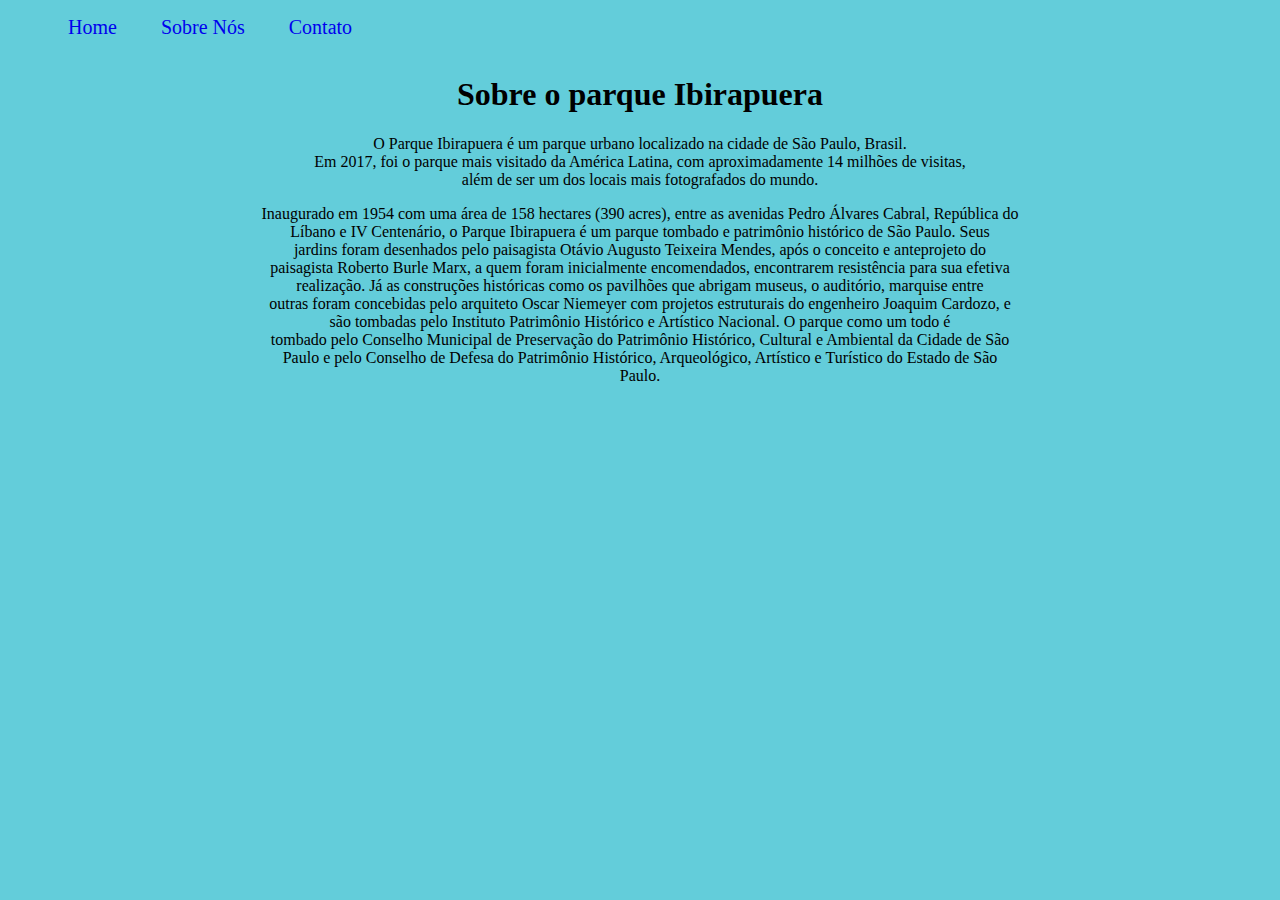
==== Ibirapuera - 1 aula HTML/index.html @ 4791ee65 "Merge pull request #2 from 0raffa/css" ====
<!DOCTYPE html>
<html lang="pt-br">

<head>
    <meta charset="UTF-8">
    <meta http-equiv="X-UA-Compatible" content="IE=edge">
    <meta name="viewport" content="width=device-width, initial-scale=1.0">
    <title>Ibirapuera</title>
    <link rel="stylesheet" href="assets/css/style.css">
</head>

<body>
    <ul id="menu">
        <li>
            <a href="index.html">Home</a>
        </li>
        <li>
            <a href="sobrenos.html">Sobre Nós</a>
        </li>
        <li>
            <a href="contato.html">Contato</a>
        </li>


    </ul>


    <div class="container">
        <div>
            <h1 class="center">Sobre o parque Ibirapuera</h1>
            <p class="center">O Parque Ibirapuera é um parque urbano localizado na cidade de São Paulo, Brasil. <br>
                Em 2017, foi o parque mais visitado da América Latina, com aproximadamente 14 milhões de visitas,<br>
                além de ser um dos locais mais fotografados do mundo.</p>
            <p class="center">Inaugurado em 1954 com uma área de 158 hectares (390 acres), entre as avenidas Pedro
                Álvares Cabral, República
                do<br>
                Líbano e IV Centenário, o Parque Ibirapuera é um parque tombado e patrimônio histórico de São Paulo.
                Seus<br>
                jardins foram desenhados pelo paisagista Otávio Augusto Teixeira Mendes, após o conceito e anteprojeto
                do<br>
                paisagista Roberto Burle Marx, a quem foram inicialmente encomendados, encontrarem resistência para sua
                efetiva<br>
                realização. Já as construções históricas como os pavilhões que abrigam museus, o auditório, marquise
                entre<br>
                outras foram concebidas pelo arquiteto Oscar Niemeyer com projetos estruturais do engenheiro Joaquim
                Cardozo,
                e<br>
                são tombadas pelo Instituto Patrimônio Histórico e Artístico Nacional. O parque como um todo é<br>
                tombado pelo Conselho Municipal de Preservação do Patrimônio Histórico, Cultural e Ambiental da Cidade
                de
                São<br>
                Paulo e pelo Conselho de Defesa do Patrimônio Histórico, Arqueológico, Artístico e Turístico do Estado
                de
                São<br>
                Paulo.</p>
        </div>
        <div>
            <img class="br-20" src="assets/foto1.jpg" alt="">
        </div>

    </div>
</body>

</html>
---- Ibirapuera - 1 aula HTML/assets/css/style.css ----
body {
    background-color: #63cdda;
    }

/* ESTILO DA PÁGINA INDEX.HTML*/

.center {
     text-align: center;
}

.container{
    display: flex;
    flex-flow: row wrap;
    justify-content: center;
}

.container2{
    display: flex;
    flex-direction: column;
    text-align: center;
}

#menu li{
    display: inline;
    padding: 20px;
}
#menu li a {
    text-decoration: none;
    font-size: 20px;
}
#menu li a:hover{
    color: rgb(1, 1, 3);
}

.br-20{
    border-radius: 20%;
}

.tm-social{
    width: 50px;
    height: 50px;
    padding: 20px;

}
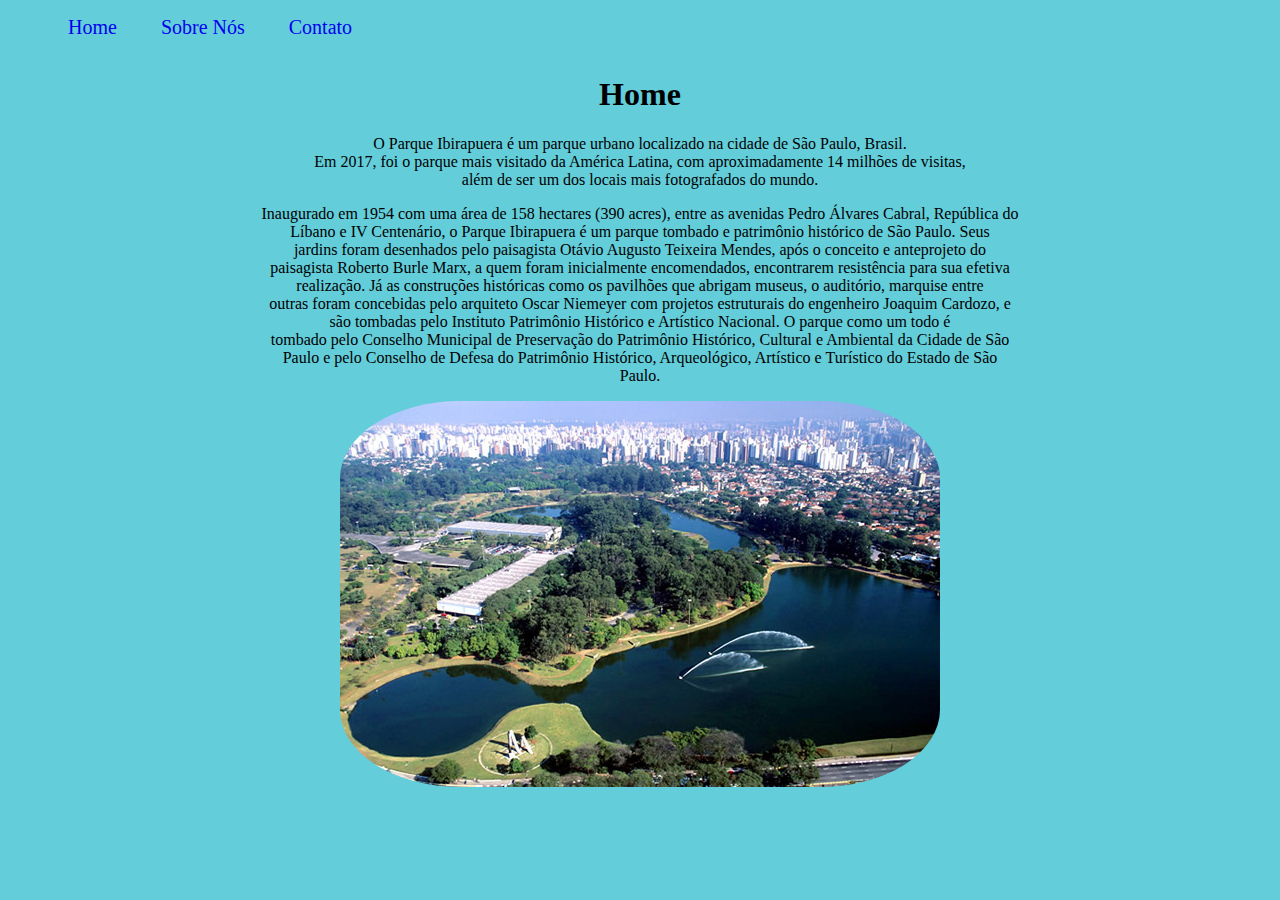
==== commit 93affb0b: "Adicionado JS ao site Ibirapuera" ====
--- a/Ibirapuera - 1 aula HTML/index.html
+++ b/Ibirapuera - 1 aula HTML/index.html
@@ -27,7 +27,7 @@
 
     <div class="container">
         <div>
-            <h1 class="center">Sobre o parque Ibirapuera</h1>
+            <h1 class="center">Home</h1>
             <p class="center">O Parque Ibirapuera é um parque urbano localizado na cidade de São Paulo, Brasil. <br>
                 Em 2017, foi o parque mais visitado da América Latina, com aproximadamente 14 milhões de visitas,<br>
                 além de ser um dos locais mais fotografados do mundo.</p>
@@ -55,7 +55,7 @@
                 Paulo.</p>
         </div>
         <div>
-            <img class="br-20" src="assets/foto1.jpg" alt="">
+            <img class="br-20" src="assets/img/foto1.jpg" alt="">
         </div>
 
     </div>
